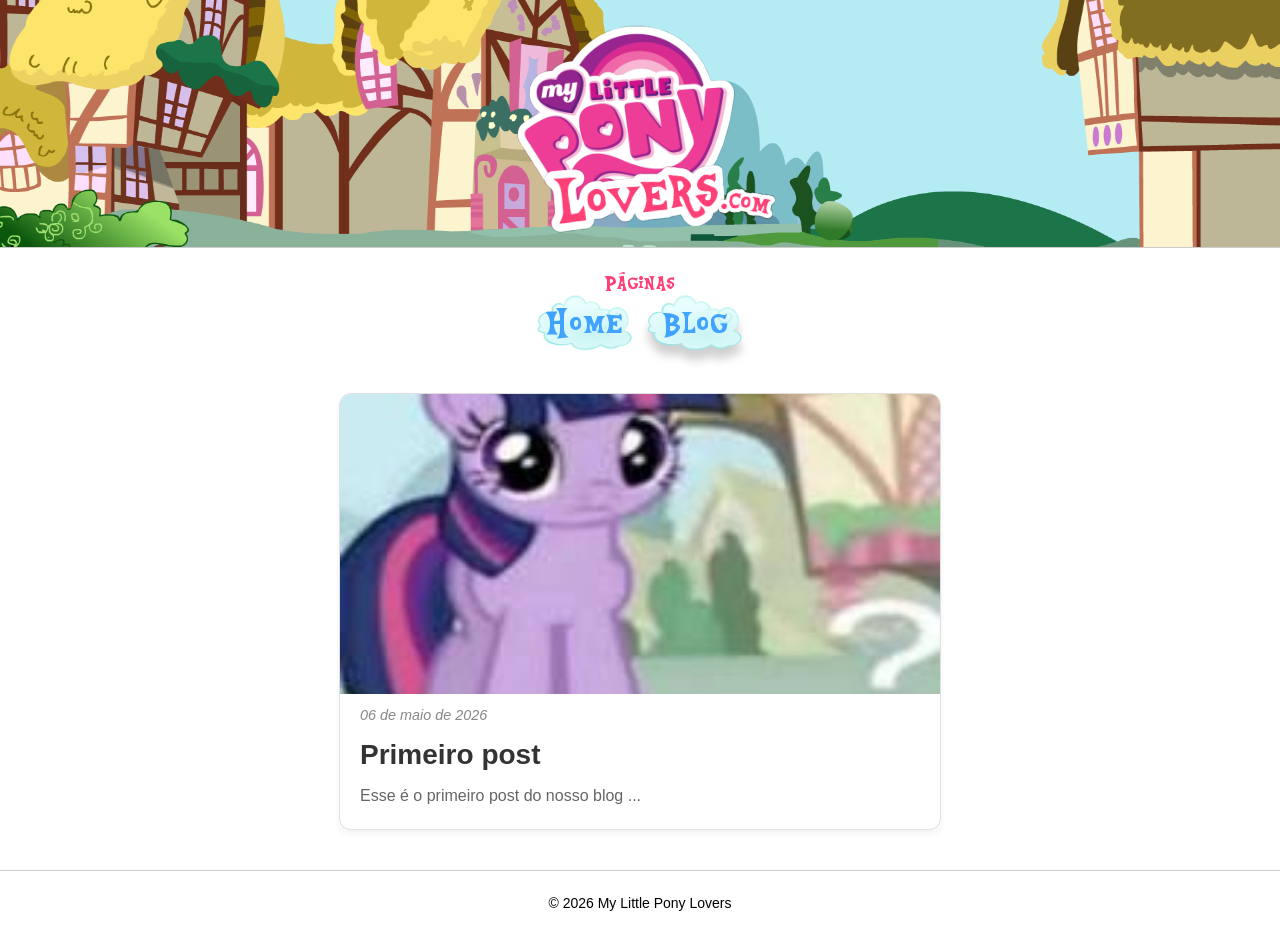
==== blog.html @ 9eaf7475 "feat: links and blog This commit introduces a nav bar with stylized links (with cartoon clouds with " ====
<!DOCTYPE html>
<html lang="pt-BR">
<head>
	<meta charset="UTF-8">
	<meta name="viewport" content="width=device-width, initial-scale=1.0">
	<meta name="description" content="Website oficial da comunidade MLP Lovers">
	<title>Blog | My Little Pony Lovers</title>

	<link rel="apple-touch-icon" sizes="180x180" href="apple-touch-icon.png"> 
	<link rel="icon" type="image/png" sizes="32x32" href="favicon-32x32.png"> 
	<link rel="icon" type="image/png" sizes="16x16" href="favicon-16x16.png">
	<link rel="manifest" href="site.webmanifest">

	<link rel="stylesheet" href="styles.css">
</head>
<body>

<header class="banner">
	<a href="index.html"><img class="logo" src="mlplovers-logo.svg"></a>
</header>

<nav>
	<p class="nav-title">Páginas<p>
	<ul>
		<li><a href="index.html">Home</a></li>
		<li><a href="blog.html" class="reading">Blog</a></li>
	</ul>
</nav>

<main>

    <a href="blog/primeiro-post.html" class="card-link">
	<div class="blog-post-prev">
        <img class="blog-post-prev-cover" src="twi.jpeg">
		<p class="blog-post-prev-data">06 de maio de 2026</p>
        <h1 class="blog-post-prev-title">Primeiro post</h1>
        <p class="blog-post-prev-content">Esse é o primeiro post do nosso blog ...</p>
    </div>
	</a>

</main>

<footer>
	<p>&copy; 2026 My Little Pony Lovers</p>
</footer>

</body>
</html>
---- styles.css ----
@font-face {
  font-family: "Equestria";
  src: url("Equestria.ttf") format("truetype");
}

body {
	font-family: Arial, sans-serif;
	background: #ffffff;
	color: #000;
	margin: 0;
}

h2 {
	font-size: 50px;
	font-family: "Equestria";
	color: #ff4076;
}

.banner {
	text-align: center;
	padding: 20px;
	border-bottom: 1px solid #ccc;
	height: 23vh;
	background: url("banner.png") center/cover no-repeat;	
}

.logo {
	width: 400px;
	max-width: 90%;
}

main {
	max-width: 700px;
	margin: auto;
	padding: 20px;
}

section {
	margin-bottom: 25px;
}

a {
	color: blue;
	text-decoration: underline;
}

.links {
	display: flex;
	gap: 14px;
	display: flex;
  	justify-content: center;
  	align-items: center;
}

.links a {
	display: inline-flex;
}

.links svg {
	width: 28px;
	height: 28px;
	color: #ff4076;
	transition: 0.2s;
}

.links a:hover svg {
	color: #ff759c;
}

.pony {
	text-align: center;
	margin-top: 30px;
}

.pony img {
	width: 250px;
	max-width: 80%;
}

footer {
	text-align: center;
	padding: 10px;
	border-top: 1px solid #ccc;
	font-size: 14px;
}

.nav-title {
	margin-top: 20px;
	margin-bottom: -20px;
	padding: 0;
	font-size: 25px;
	color: #ff4076;
}

nav ul {
	font-size: 40px;
	list-style-type: none;
	margin: 0;
  	padding: 0;
	display: flex;
	justify-content: center;
  	align-items: center;
}

nav li a {
	text-decoration: none;
	color: #40a3ff;

	background-image: url("cloud.png");
	background-repeat: no-repeat;
	background-position: center center;
	background-size: 120px;

	height: 60px;
	width: 110px;

	display: flex;
	justify-content: center;
	align-items: center;


}

nav {
	font-family: "Equestria";
	text-align: center;
}

@keyframes floating {
  0%, 100% {
    transform: translateY(0);
  }
  50% {
    transform: translateY(-10px);
  }
}

nav li a.reading {
	filter: drop-shadow(0 10px 5px rgba(46, 46, 46, 0.233));
	animation-name: floating;
	animation-duration: 2s;
	animation-timing-function: ease-in-out;
	animation-iteration-count: infinite;
}

.card-link {
  text-decoration: none;
  color: inherit;
  display: block;
  cursor: pointer;
}

.blog-post-prev {
  max-width: 600px;
  margin: 0 auto 40px auto;
  border: 1px solid #e0e0e0;
  border-radius: 12px;
  overflow: hidden;
  box-shadow: 0 4px 6px rgba(0, 0, 0, 0.05);
  transition: transform 0.2s ease, box-shadow 0.2s ease;
  background-color: #fff;
}

.blog-post-prev:hover {
  transform: translateY(-5px);
  box-shadow: 0 10px 15px rgba(0, 0, 0, 0.1);
}

.blog-post-prev-cover {
  width: 100%;
  height: 300px;
  object-fit: cover;
  display: block;
}

.blog-post-prev-title {
	text-decoration: none;
  font-size: 1.75rem;
  margin: 10px 20px 10px 20px;
  color: #333;
  line-height: 1.3;
}

.blog-post-prev-data {
  color: #888;
  font-style: italic;
  font-size: 0.9rem;
  margin: 10px 0 0 20px;
  line-height: 1.6;
}

.blog-post-prev-content {
	text-decoration: none;
  font-size: 1rem;
  color: #666;
  margin: 0 20px 20px 20px;
  line-height: 1.6;
}

main {
  max-width: 700px;
  margin: 40px auto;
  padding: 0 20px;
}

.blog-post-cover {
  width: 100%;
  height: 400px;
  object-fit: cover;
  border-radius: 12px;
  margin-bottom: 30px;
  box-shadow: 0 4px 12px rgba(0, 0, 0, 0.1);
}

.blog-post-title {
  font-size: 2.5rem;
  font-weight: 700;
  color: #333;
  margin: 0 0 10px 0;
  line-height: 1.2;
}

.blog-post-data {
  font-size: 0.95rem;
  color: #888;
  margin: 0 0 30px 0;
  font-style: italic;
}

/* Estilo do link no texto */
.term-link {
  color: #40a3ff;
  font-weight: 600;
  text-decoration: underline;
  text-decoration-thickness: 1px;
  text-underline-offset: 3px;
  transition: color 0.2s ease;
}

.term-link:hover {
  color: #ff4076; /* Muda para rosa ao passar o mouse */
}

/* Seção do Glossário */
.nerd-twi {
  height: 100px;
  margin-top: 30px;
  margin-bottom: -4px;
}

.post-glossary {
  padding: 20px;
  background-color: #f9f9f9; /* Fundo cinza bem claro para destacar */
  border-left: 4px solid #40a3ff; /* Borda lateral azul para indicar "nota" */
  border-radius: 0 8px 8px 0; /* Arredonda apenas os cantos direitos */
}

.post-glossary h3 {
  font-size: 1rem;
  color: #666;
  margin: 0 0 15px 0;
  text-transform: uppercase;
  letter-spacing: 1px;
  font-weight: 600;
}

.glossary-item {
  font-size: 0.95rem;
  color: #444;
  line-height: 1.6;
}

.glossary-item strong {
  color: #333;
  font-weight: 700;
}

html {
  scroll-behavior: smooth;
}

@media (max-width: 600px) {
  .blog-post-cover {
    height: 250px;
  }
  
  .blog-post-title {
    font-size: 1.8rem;
  }
  
  main p {
    font-size: 1rem;
  }
}
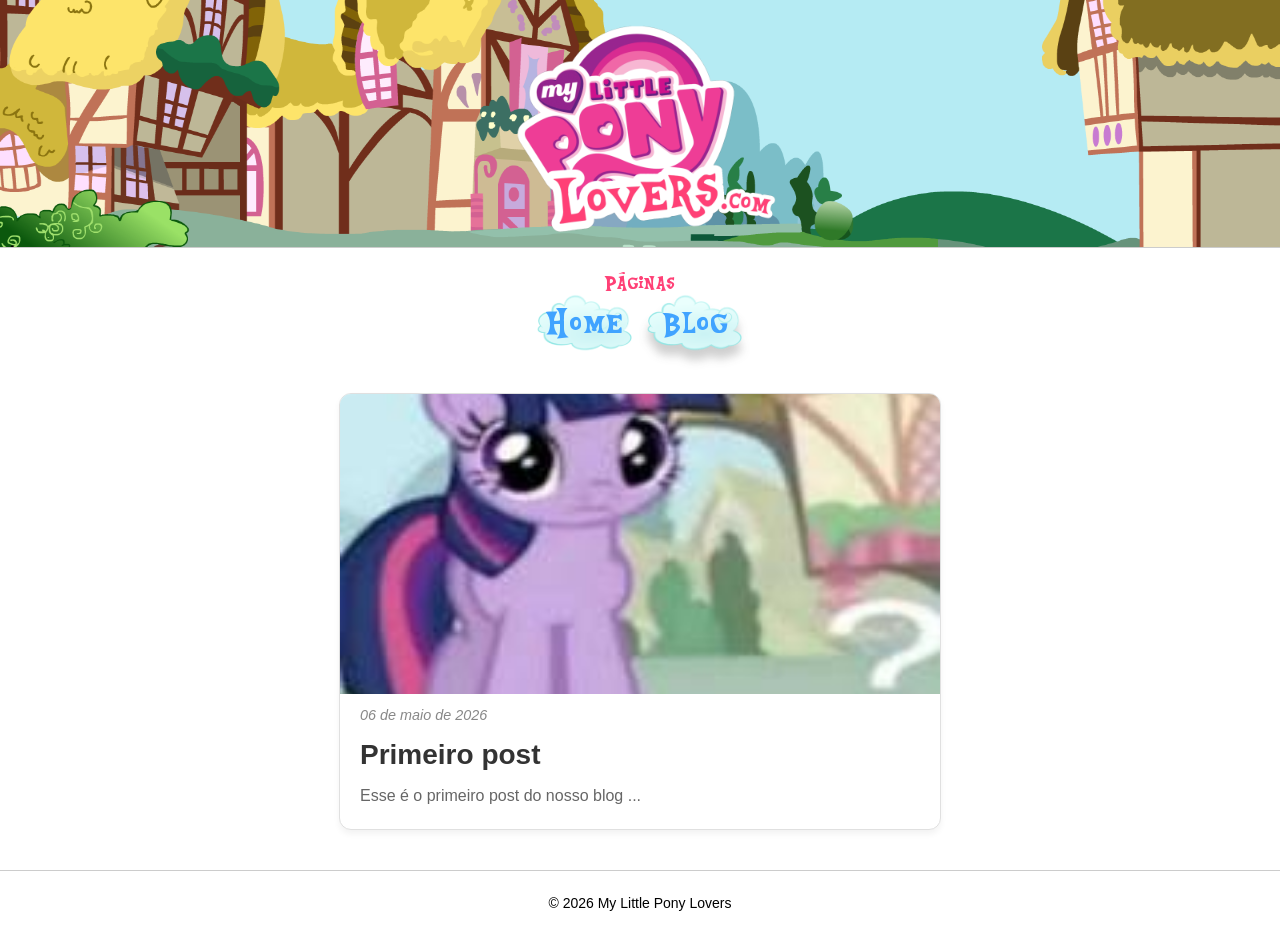
==== commit 9a039c5b: "fix: logo not appearing Simply converted the logo to PNG. The use of SVG version has some bugs on so" ====
--- a/blog.html
+++ b/blog.html
@@ -1,49 +1,49 @@
-<!DOCTYPE html>
-<html lang="pt-BR">
-<head>
-	<meta charset="UTF-8">
-	<meta name="viewport" content="width=device-width, initial-scale=1.0">
-	<meta name="description" content="Website oficial da comunidade MLP Lovers">
-	<title>Blog | My Little Pony Lovers</title>
-
-	<link rel="apple-touch-icon" sizes="180x180" href="apple-touch-icon.png"> 
-	<link rel="icon" type="image/png" sizes="32x32" href="favicon-32x32.png"> 
-	<link rel="icon" type="image/png" sizes="16x16" href="favicon-16x16.png">
-	<link rel="manifest" href="site.webmanifest">
-
-	<link rel="stylesheet" href="styles.css">
-</head>
-<body>
-
-<header class="banner">
-	<a href="index.html"><img class="logo" src="mlplovers-logo.svg"></a>
-</header>
-
-<nav>
-	<p class="nav-title">Páginas<p>
-	<ul>
-		<li><a href="index.html">Home</a></li>
-		<li><a href="blog.html" class="reading">Blog</a></li>
-	</ul>
-</nav>
-
-<main>
-
-    <a href="blog/primeiro-post.html" class="card-link">
-	<div class="blog-post-prev">
-        <img class="blog-post-prev-cover" src="twi.jpeg">
-		<p class="blog-post-prev-data">06 de maio de 2026</p>
-        <h1 class="blog-post-prev-title">Primeiro post</h1>
-        <p class="blog-post-prev-content">Esse é o primeiro post do nosso blog ...</p>
-    </div>
-	</a>
-
-</main>
-
-<footer>
-	<p>&copy; 2026 My Little Pony Lovers</p>
-</footer>
-
-</body>
-</html>
-
+<!DOCTYPE html>
+<html lang="pt-BR">
+<head>
+	<meta charset="UTF-8">
+	<meta name="viewport" content="width=device-width, initial-scale=1.0">
+	<meta name="description" content="Website oficial da comunidade MLP Lovers">
+	<title>Blog | My Little Pony Lovers</title>
+
+	<link rel="apple-touch-icon" sizes="180x180" href="apple-touch-icon.png"> 
+	<link rel="icon" type="image/png" sizes="32x32" href="favicon-32x32.png"> 
+	<link rel="icon" type="image/png" sizes="16x16" href="favicon-16x16.png">
+	<link rel="manifest" href="site.webmanifest">
+
+	<link rel="stylesheet" href="styles.css">
+</head>
+<body>
+
+<header class="banner">
+	<a href="index.html"><img class="logo" src="mlplovers-logo.png"></a>
+</header>
+
+<nav>
+	<p class="nav-title">Páginas<p>
+	<ul>
+		<li><a href="index.html">Home</a></li>
+		<li><a href="blog.html" class="reading">Blog</a></li>
+	</ul>
+</nav>
+
+<main>
+
+    <a href="blog/primeiro-post.html" class="card-link">
+	<div class="blog-post-prev">
+        <img class="blog-post-prev-cover" src="twi.jpeg">
+		<p class="blog-post-prev-data">06 de maio de 2026</p>
+        <h1 class="blog-post-prev-title">Primeiro post</h1>
+        <p class="blog-post-prev-content">Esse é o primeiro post do nosso blog ...</p>
+    </div>
+	</a>
+
+</main>
+
+<footer>
+	<p>&copy; 2026 My Little Pony Lovers</p>
+</footer>
+
+</body>
+</html>
+
